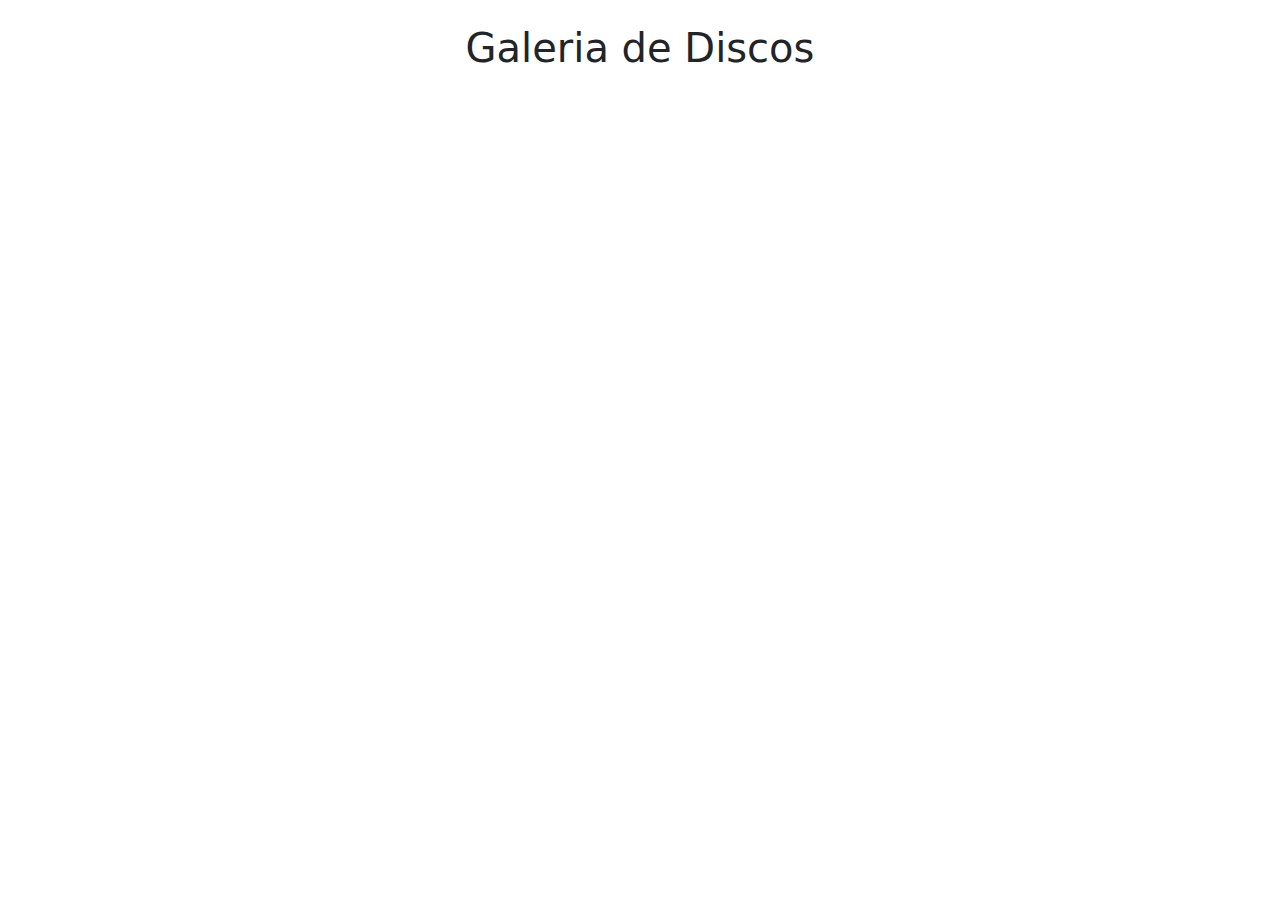
==== index.html @ d9fcd3c9 "site" ====
<!DOCTYPE html>
<html lang="en">
<head>
    <meta charset="UTF-8">
    <meta name="viewport" content="width=device-width, initial-scale=1.0">
    <title>Discos API</title>
    <link href="https://cdn.jsdelivr.net/npm/bootstrap@5.3.2/dist/css/bootstrap.min.css" rel="stylesheet">
    <link rel="stylesheet" href="css/style.css">
</head>
<body>
    <div class="container py-4">
        <h1 class="text-center mb-4">Galeria de Discos</h1>
        <div id="album-container" class="row gy-4"></div>
        <div id="loading" class="text-center mt-4 d-none">
            <div class="spinner-border" role="status"></div>
            <p>Carregando...</p>
        </div>
    </div>

    <!-- Modal -->
    <div class="modal fade" id="albumModal" tabindex="-1" aria-hidden="true">
        <div class="modal-dialog modal-lg">
            <div class="modal-content">
                <div class="modal-header">
                    <h5 class="modal-title" id="modalTitle"></h5>
                    <button type="button" class="btn-close" data-bs-dismiss="modal"></button>
                </div>
                <div class="modal-body">
                    <img id="modalImage" class="img-fluid mb-3" alt="Capa do Álbum">
                    <p><strong>Artista:</strong> <span id="modalArtist"></span></p>
                    <p><strong>Gênero:</strong> <span id="modalGenre"></span></p>
                    <p><strong>Ano de Lançamento:</strong> <span id="modalYear"></span></p>
                </div>
            </div>
        </div>
    </div>

    <script src="https://cdn.jsdelivr.net/npm/bootstrap@5.3.2/dist/js/bootstrap.bundle.min.js"></script>
    <script src="js/script.js"></script>
</body>
</html>
---- css/style.css ----
#album-container img {
    max-width: 100%;
    cursor: pointer;
    transition: transform 0.3s;
}

#album-container img:hover {
    transform: scale(1.05);
}
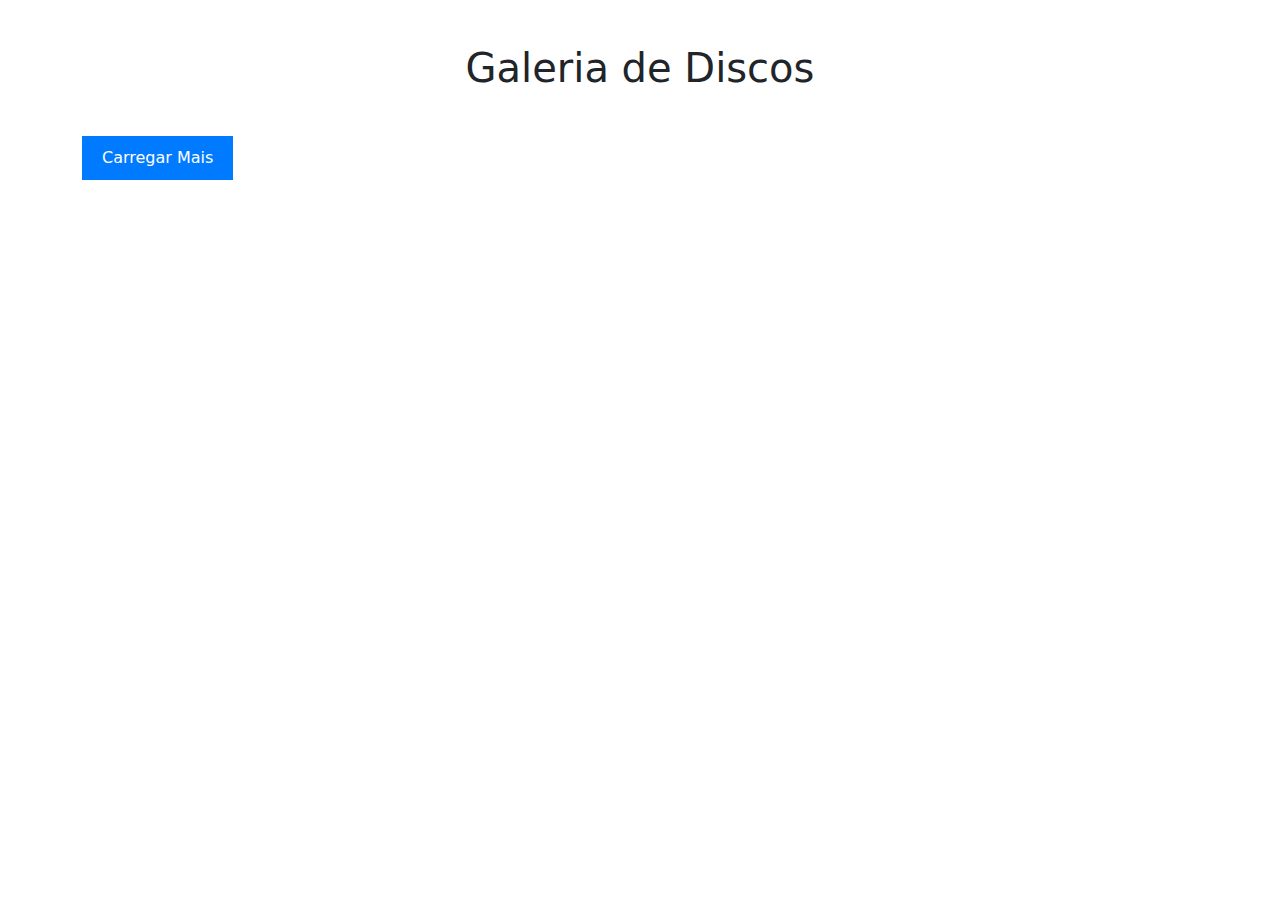
==== commit 185651eb: "Add files via upload" ====
--- a/index.html
+++ b/index.html
@@ -1,41 +1,25 @@
-<!DOCTYPE html>
-<html lang="en">
-<head>
-    <meta charset="UTF-8">
-    <meta name="viewport" content="width=device-width, initial-scale=1.0">
-    <title>Discos API</title>
-    <link href="https://cdn.jsdelivr.net/npm/bootstrap@5.3.2/dist/css/bootstrap.min.css" rel="stylesheet">
+<html>
+  <head>
+    <meta charset="UTF-8" />
+    <title>Discos</title>
     <link rel="stylesheet" href="css/style.css">
-</head>
-<body>
-    <div class="container py-4">
-        <h1 class="text-center mb-4">Galeria de Discos</h1>
-        <div id="album-container" class="row gy-4"></div>
-        <div id="loading" class="text-center mt-4 d-none">
-            <div class="spinner-border" role="status"></div>
-            <p>Carregando...</p>
-        </div>
+    <script src="https://code.jquery.com/jquery-3.7.1.js" integrity="sha256-eKhayi8LEQwp4NKxN+CfCh+3qOVUtJn3QNZ0TciWLP4=" crossorigin="anonymous"></script>
+    <link rel="stylesheet" href="https://cdn.jsdelivr.net/npm/bootstrap@5.3.0/dist/css/bootstrap.min.css">
+  </head>
+  <body>
+
+    <div class="container">
+      <h1 class="text-center mt-4">Galeria de Discos</h1>
+      <div id="discosContainer">
+        <!-- Imagens dos discos serão inseridas aqui -->
+      </div>
+      <div class="text-center mt-4">
+        <button id="botaoCarregarMais">Carregar Mais</button>
+      </div>
     </div>
+    <script src="https://code.jquery.com/jquery-3.7.1.min.js"></script>
+    <script src="js/script.js"></script>
+  </body>
+  </html>
+</html>
 
-    <!-- Modal -->
-    <div class="modal fade" id="albumModal" tabindex="-1" aria-hidden="true">
-        <div class="modal-dialog modal-lg">
-            <div class="modal-content">
-                <div class="modal-header">
-                    <h5 class="modal-title" id="modalTitle"></h5>
-                    <button type="button" class="btn-close" data-bs-dismiss="modal"></button>
-                </div>
-                <div class="modal-body">
-                    <img id="modalImage" class="img-fluid mb-3" alt="Capa do Álbum">
-                    <p><strong>Artista:</strong> <span id="modalArtist"></span></p>
-                    <p><strong>Gênero:</strong> <span id="modalGenre"></span></p>
-                    <p><strong>Ano de Lançamento:</strong> <span id="modalYear"></span></p>
-                </div>
-            </div>
-        </div>
-    </div>
-
-    <script src="https://cdn.jsdelivr.net/npm/bootstrap@5.3.2/dist/js/bootstrap.bundle.min.js"></script>
-    <script src="js/script.js"></script>
-</body>
-</html>
--- a/css/style.css
+++ b/css/style.css
@@ -1,9 +1,65 @@
-#album-container img {
-    max-width: 100%;
+body {
+    background-color: #f8f9fa;
+    font-family: Arial, sans-serif;
+  }
+  
+  .container {
+    max-width: 800px;
+    margin: 0 auto;
+    padding: 20px;
+  }
+  
+  h1 {
+    text-align: center;
+    margin-bottom: 20px;
+  }
+  
+  #discosContainer {
+    display: grid;
+    grid-template-columns: repeat(2, 1fr); /* Define 2 colunas */
+    gap: 20px; /* Espaçamento entre os itens */
+    margin-top: 20px;
+  }
+  
+  .disco {
+    text-align: center;
+    padding: 10px;
+    border: 1px solid #ddd;
+    border-radius: 8px;
+    background-color: #fff;
+    box-shadow: 0px 2px 5px rgba(0, 0, 0, 0.1);
+  }
+  
+  .imagem-disco {
+    width: 100%; /* Ajusta ao tamanho do container */
+    height: auto; /* Mantém a proporção */
+    object-fit: cover;
+    border-radius: 8px;
+  }
+  
+  button {
+    display: block;
+    margin: 20px auto;
+    padding: 10px 20px;
+    font-size: 16px;
+    border: none;
+    border-radius: 5px;
+    background-color: #007bff;
+    color: white;
     cursor: pointer;
-    transition: transform 0.3s;
-}
+    transition: background-color 0.3s ease;
+  }
+  
+  button:hover {
+    background-color: #0056b3;
+  }
 
-#album-container img:hover {
-    transform: scale(1.05);
-}
+
+  
+  
+  
+  
+  
+  
+  
+  